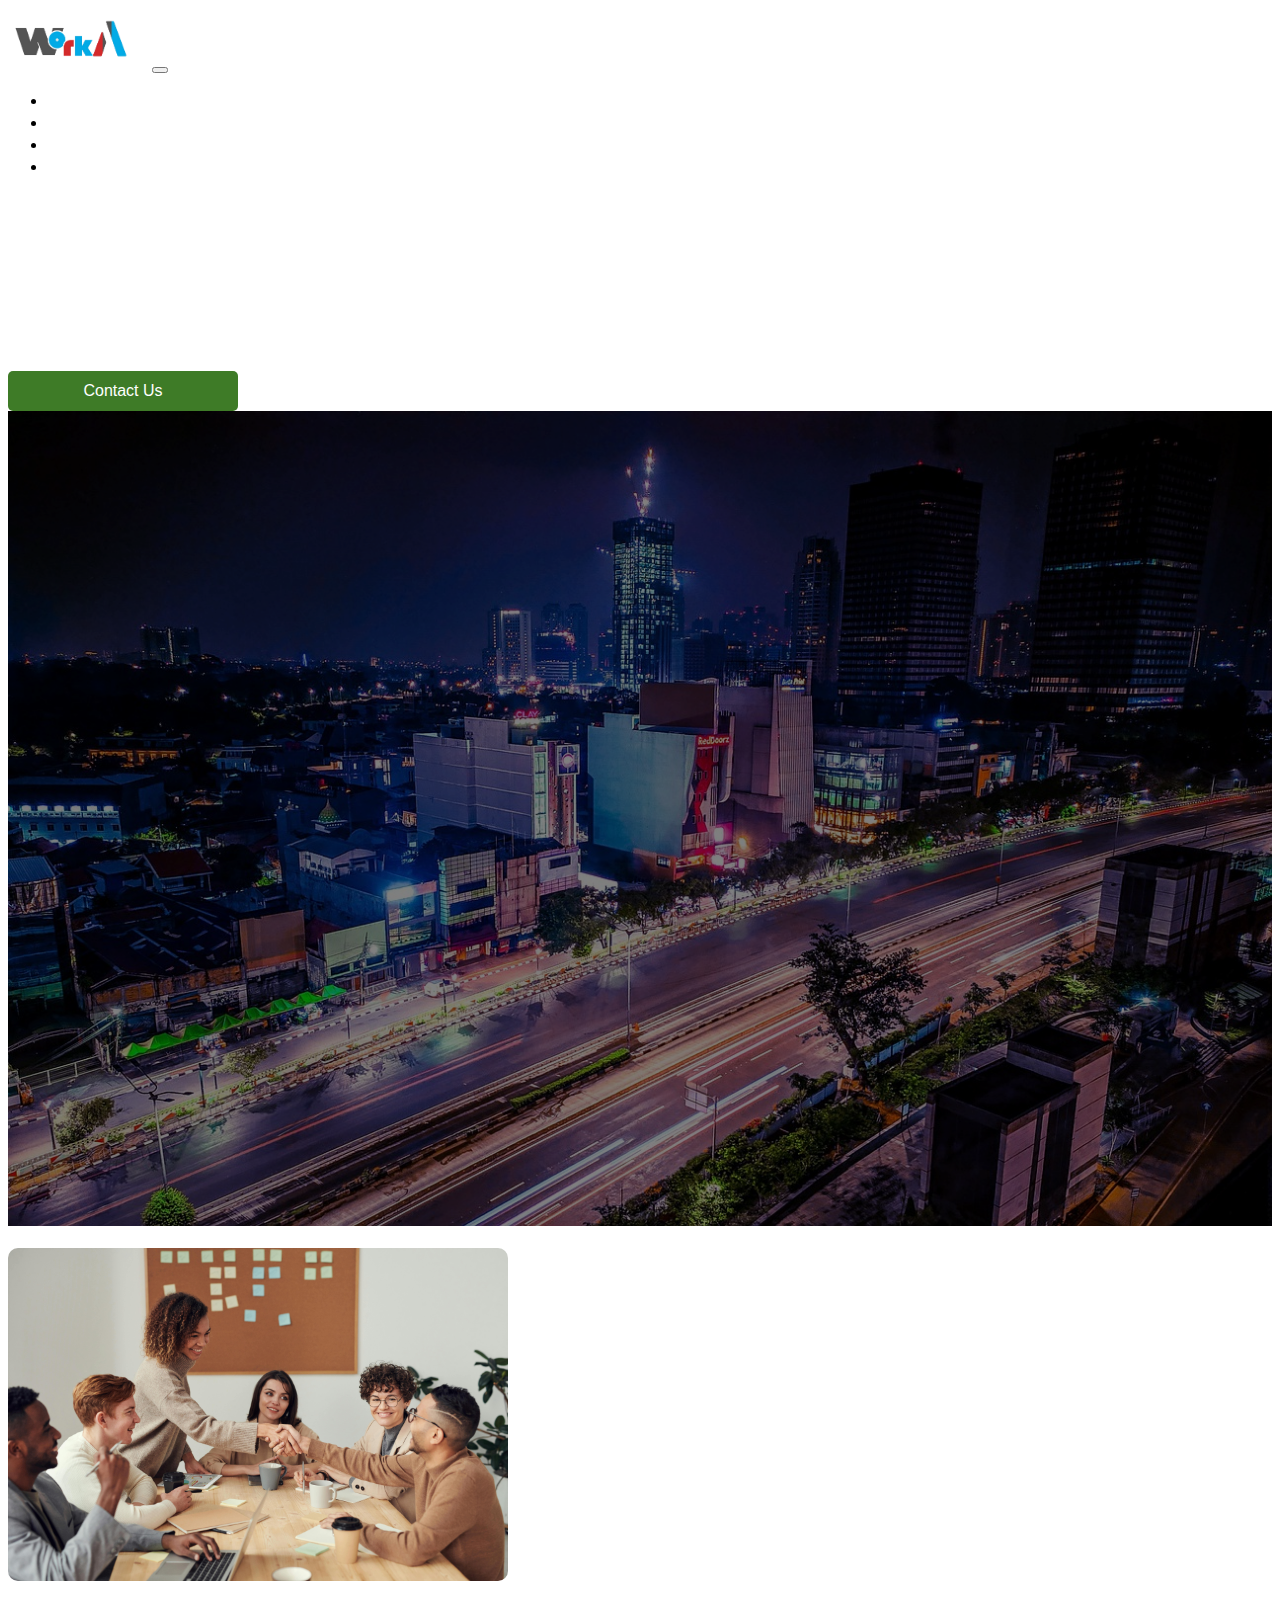
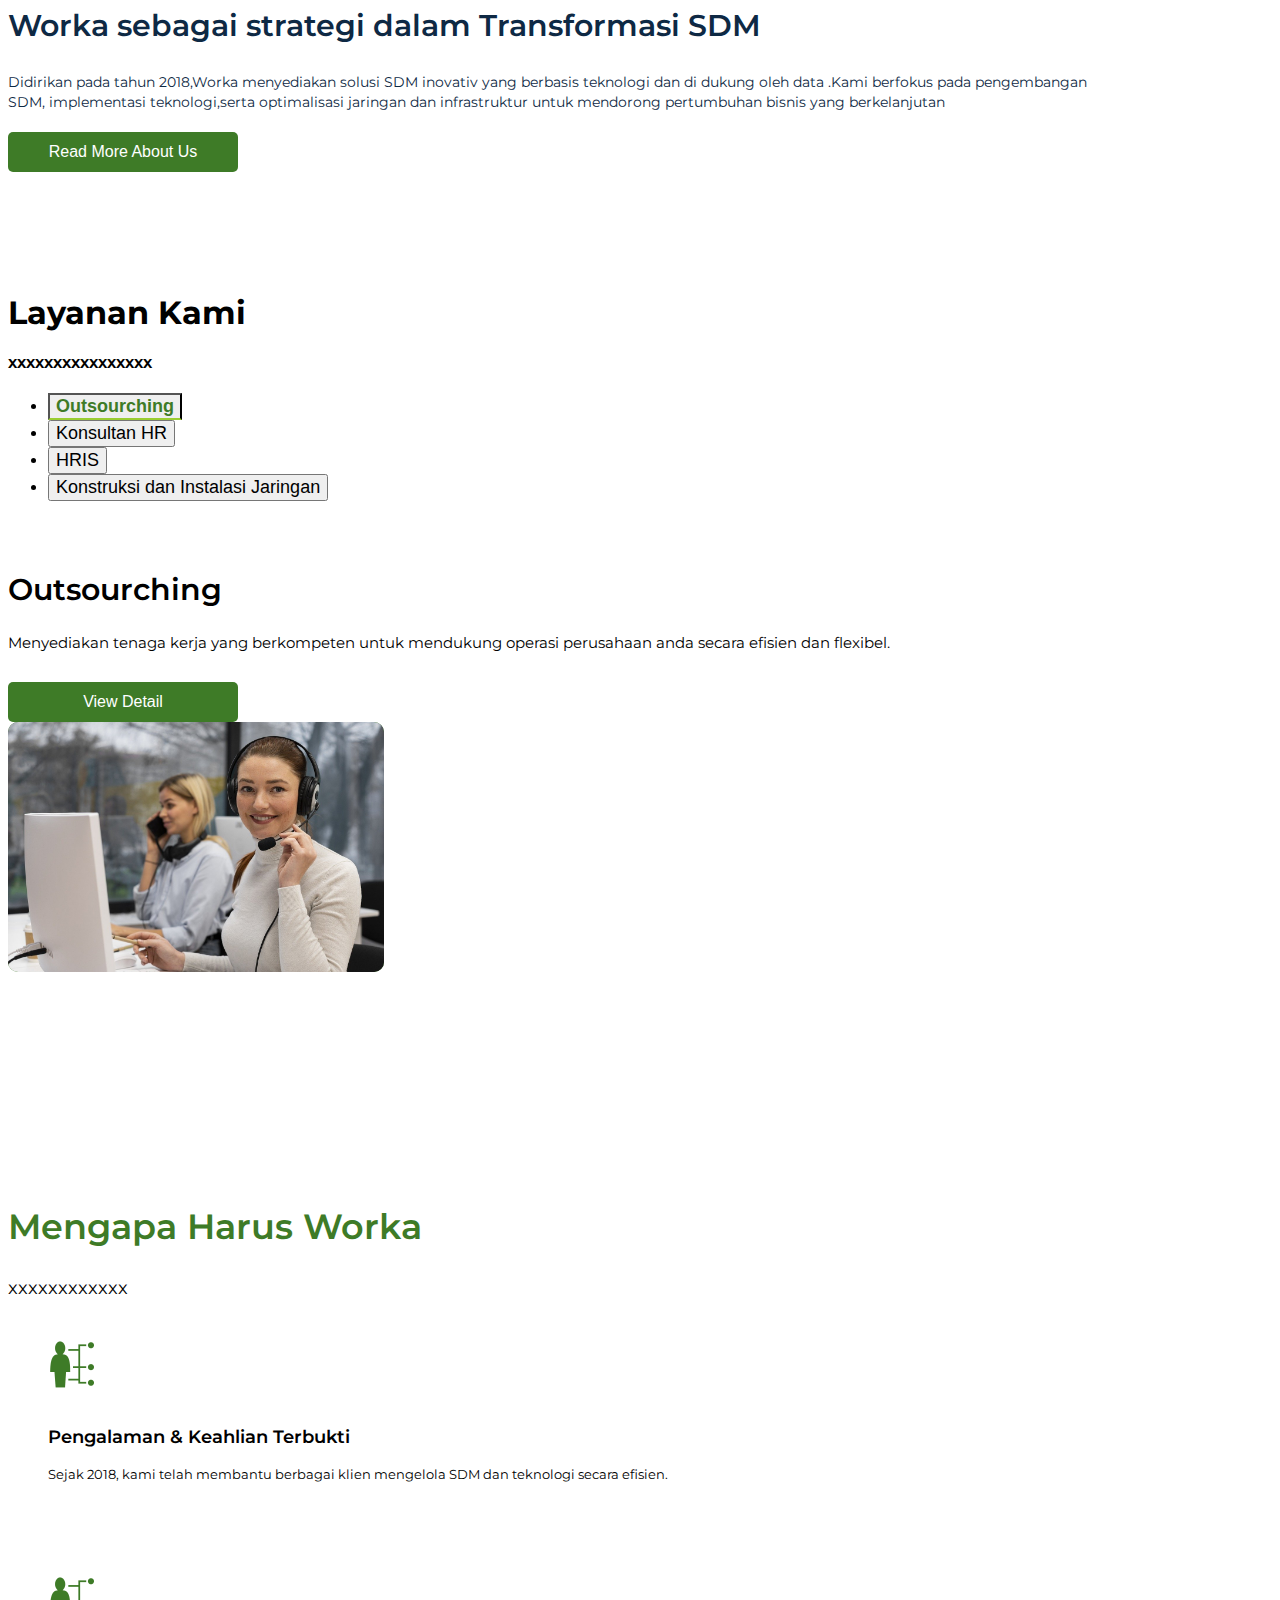
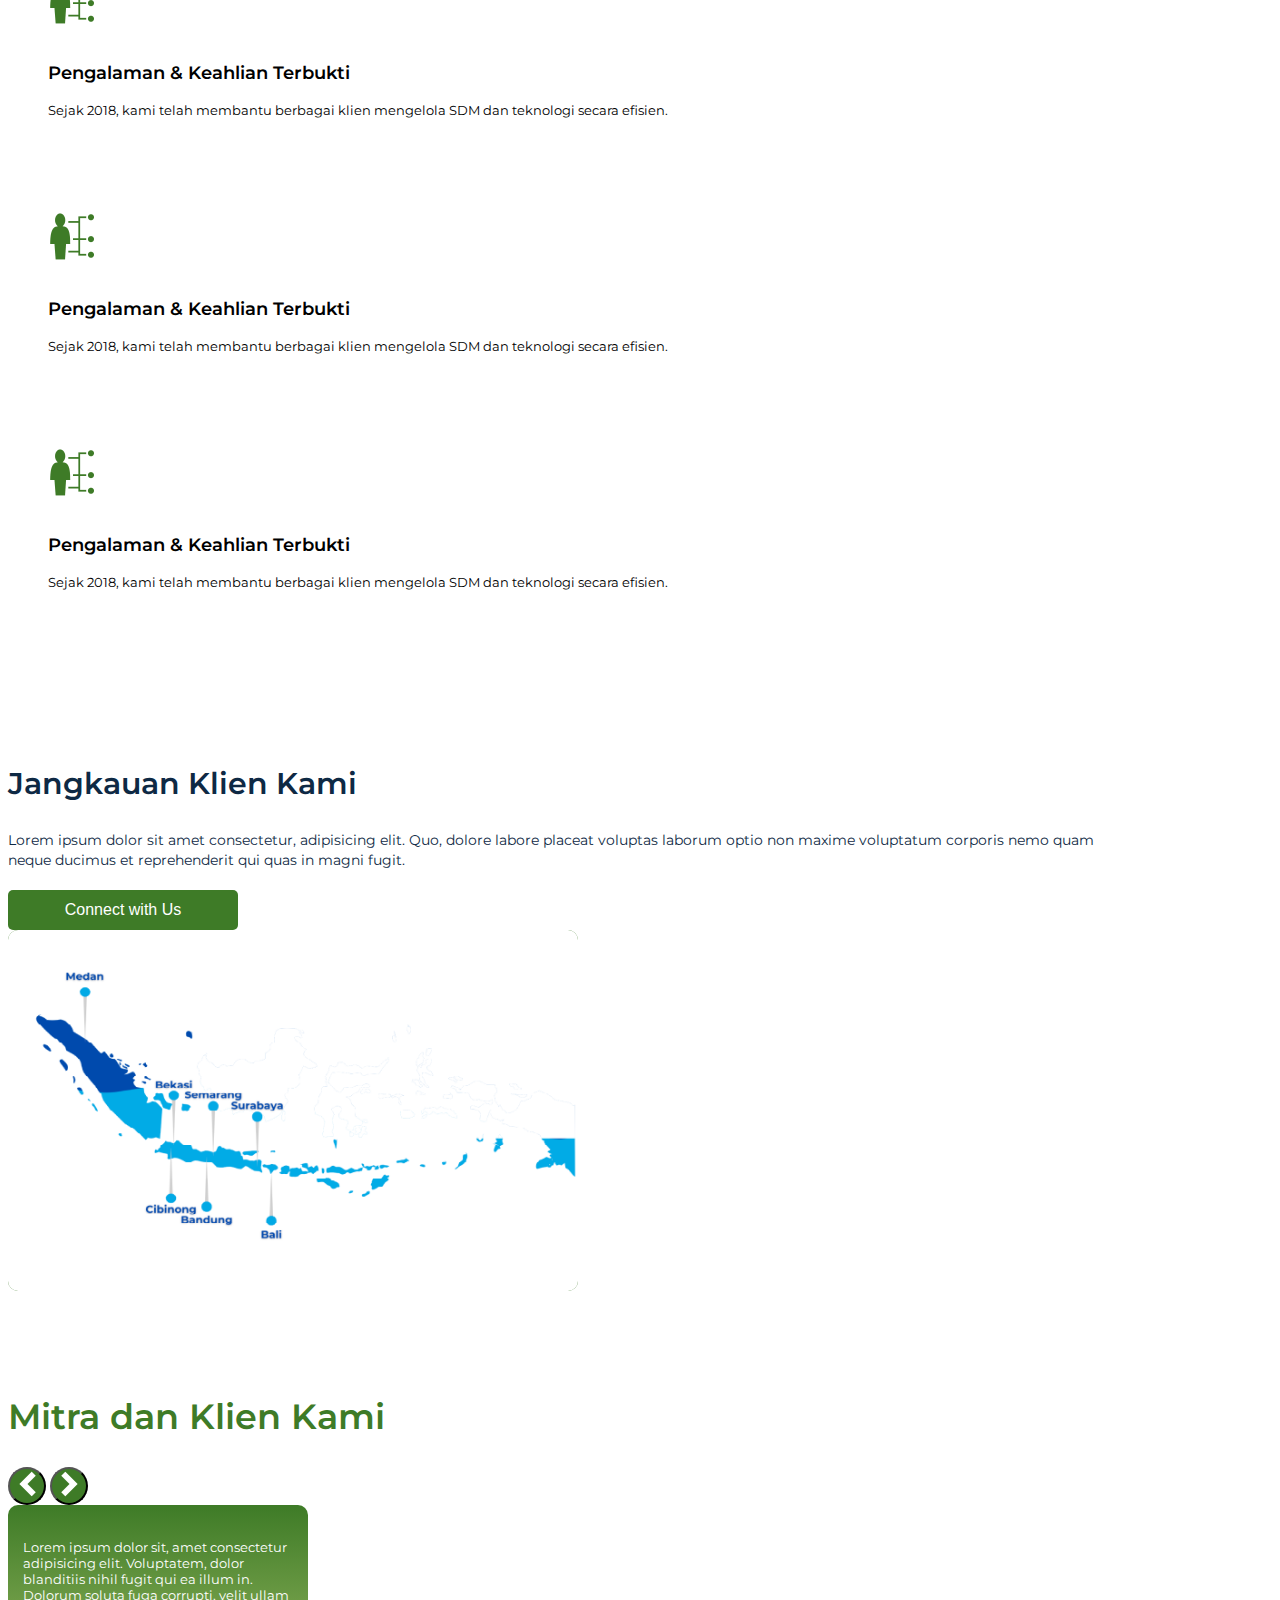
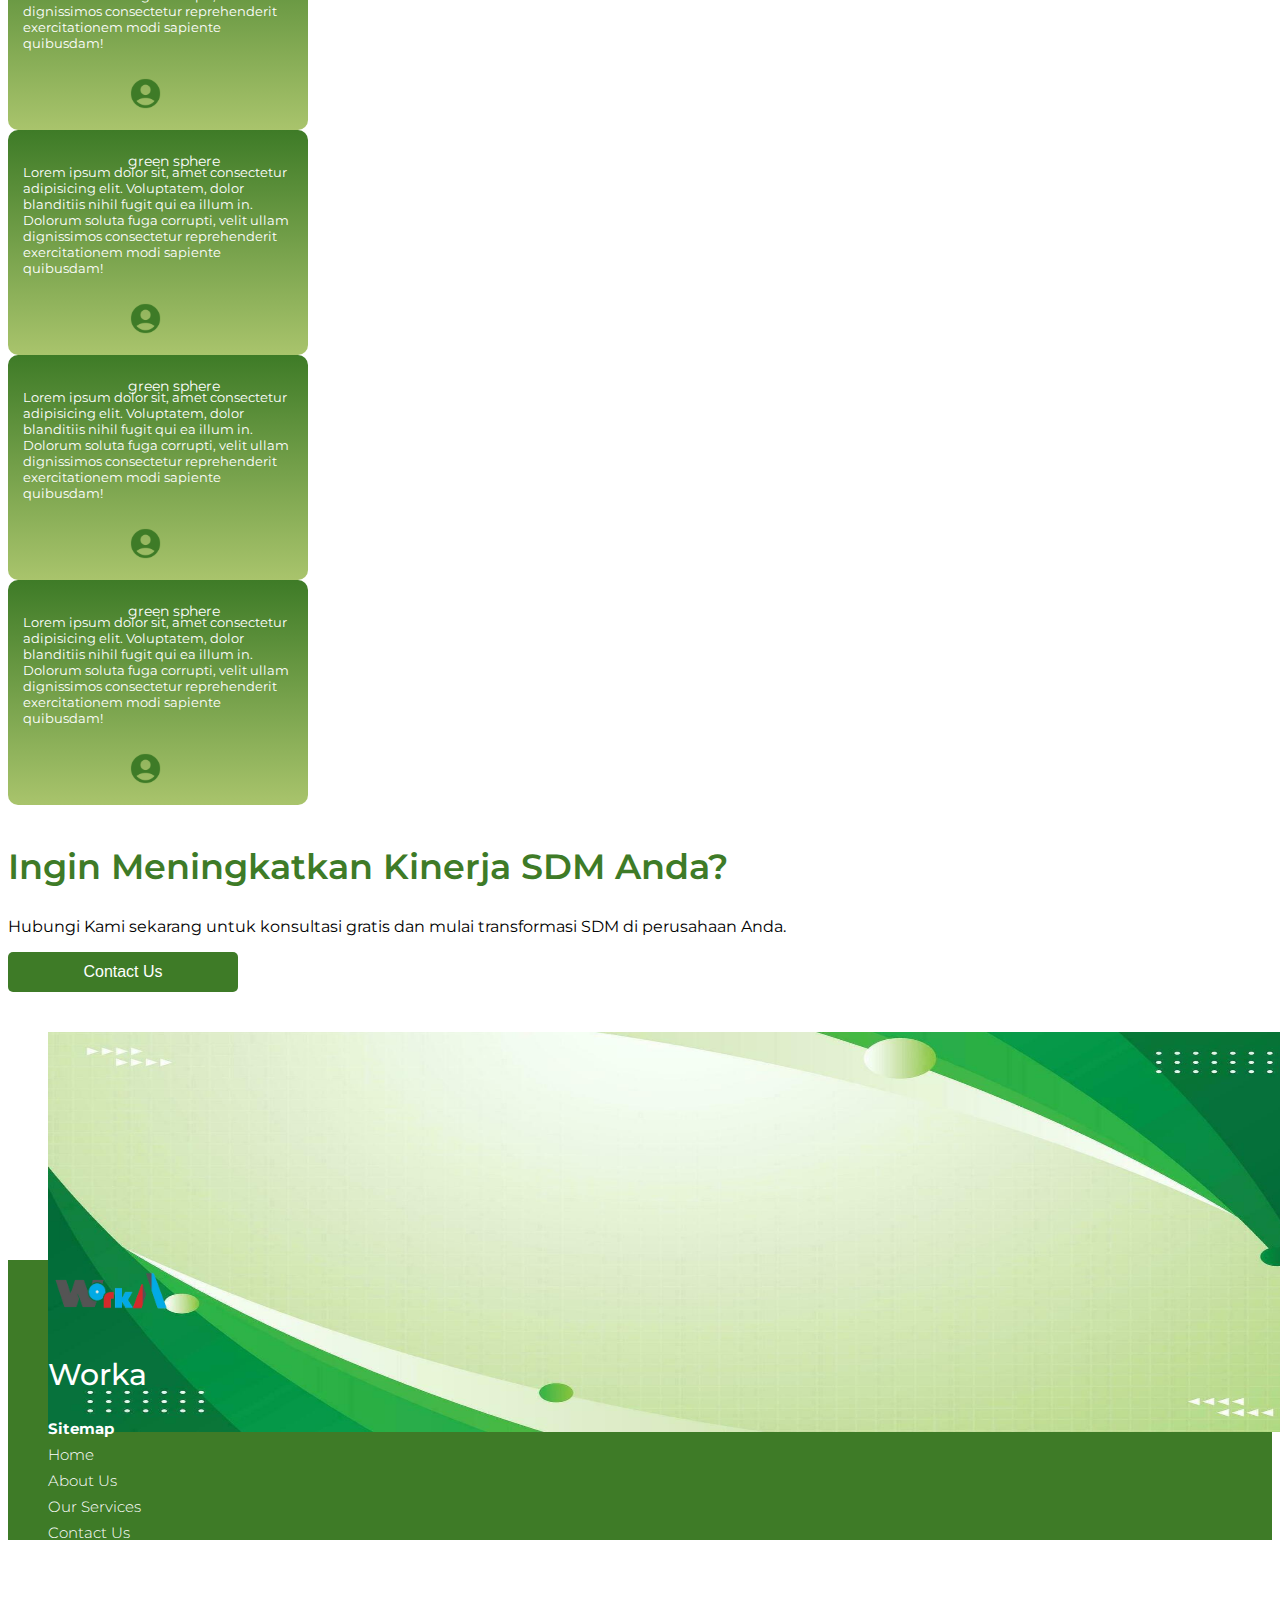
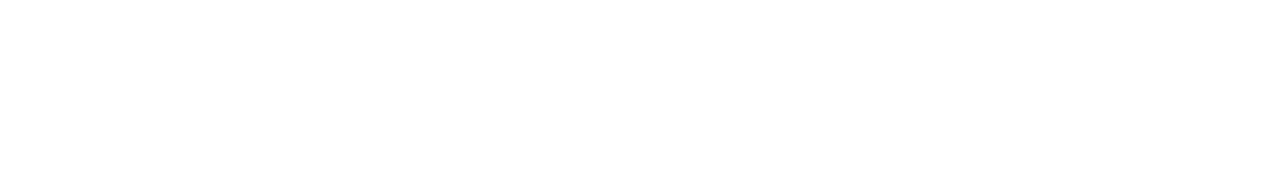
==== freelance bang arif/index.html @ 203abace "Add files via upload" ====
<!DOCTYPE html>
<html lang="en">
  <head>
    <meta charset="utf-8" />
    <meta name="viewport" content="width=device-width, initial-scale=1" />
    <title>Worka</title>
    <link href="https://cdn.jsdelivr.net/npm/bootstrap@5.2.0/dist/css/bootstrap.min.css" rel="stylesheet" integrity="sha384-gH2yIJqKdNHPEq0n4Mqa/HGKIhSkIHeL5AyhkYV8i59U5AR6csBvApHHNl/vI1Bx" crossorigin="anonymous" />
    <!-- font google -->
    <style>
      @import url('https://fonts.googleapis.com/css2?family=Montserrat:ital,wght@0,100..900;1,100..900&display=swap');
      </style>

    <!-- my style -->
    <link rel="stylesheet" href="css/style.css" />

    <!-- responsive style -->
    <link rel="stylesheet" href="css/responsive.css">

    <!-- logo title -->
    <link rel="icon" href="assets/img/logoWorka.png" type="image/x-icon" />
  </head>
  <body>
    <!-- navbar -->
    <nav class="navbar navbar-expand-lg navbar-dark bg-transparent position-fixed w-100">
      <div class="container">
        <a class="navbar-brand" href="#">
          <img src="assets/img/logoWorka.png" alt="" width="140" class="d-inline-block align-text-top me-3" /></a
        >
        <button class="navbar-toggler" type="button" data-bs-toggle="collapse" data-bs-target="#navbarNav" aria-controls="navbarNav" aria-expanded="false" aria-label="Toggle navigation">
          <span class="navbar-toggler-icon"></span>
        </button>
        <div class="collapse navbar-collapse" id="navbarNav">
          <ul class="navbar-nav ms-auto">
            <li class="nav-item  me-4">
              <a class="nav-link active" aria-current="page" href="#">Home</a>
            </li>
            <li class="nav-item me-4">
              <a class="nav-link" href="ourservice.html">About us</a>
            </li>
            <li class="nav-item me-4">
              <a class="nav-link" href="#">Our Services</a>
            </li>
            <li class="nav-item me-4">
              <a class="nav-link" href="#">Contact Us</a>
            </li>
          </ul>
          
        </div>
      </div>
    </nav>
    <!-- navbar -->

    <!-- hero section -->
    <section id="hero" >
      <div class="container h-100">
        <div class="row h-100">
          <div class="col-md-8 hero-tagline my-auto ">
            <h2>Empowering Your Business 
              with Integrated HR Solutions</h2>
              <p> Solusi inovatif dan berbasis teknologi untuk mengelola SDM secara efisien dan 
                adaptif,dirancang khusus untuk kebutuhan anda </p>
                <button class="button-lg-primary">Contact Us</button>
                

          </div>
        </div>
        <img src="assets/img/backgroundhero.jpg" alt="" class="position-absolute start-0 end-0 bottom-0 img-hero">
        <img src="" alt="" class="accsent-img h-100 position-absolute top-0 start-0">
      </div>
    </section>
    <!-- layanan section -->
    <section id="layanan">
      <div class="container h-100">
        <div class="row h-100">
          <div class="col-6 text-center">
            <img src="assets/img/gambarsection.jpg" alt="" class="gambarsection circle-icon">
          </div>
          <div class="col-md-6 section-tagline ">
            <h2>Worka sebagai strategi dalam Transformasi SDM</h2>
              <p> Didirikan pada tahun 2018,Worka menyediakan solusi SDM inovativ yang berbasis teknologi dan di dukung oleh data .Kami berfokus pada pengembangan SDM, implementasi teknologi,serta optimalisasi jaringan dan infrastruktur untuk mendorong pertumbuhan bisnis yang berkelanjutan </p>
                <button class="button-lg-primary">Read More About Us</button>
                

          </div>
        </div>
       
      </div>
      
      </div>
    </section>

<!-- tabs section -->
<section id="search" class="d-flex align-items-center">
  <div class="container">
    <div class="row">
      <div class="col-12 text-center">
        <h1 class="text-center mb-1">Layanan Kami</h1>
        <h5 class="text-center mb-3">XXXXXXXXXXXXXXXX</h5>
      </div>



      
      <div class="col-10 mx-auto mt-5 ">
        <ul class="nav nav-tabs " id="myTab" role="tablist">
          <li class="nav-item" role="presentation">
            <button class="nav-link  active" id="#OUTSOURCING" data-bs-toggle="tab" data-bs-target="#OUTSOURCING" type="button" role="tab" aria-controls="home" aria-selected="true">Outsourching</button>
          </li>
          <li class="nav-item" role="presentation">
            <button class="nav-link " id="#KONSULTANHR" data-bs-toggle="tab" data-bs-target="#KONSULTANHR" type="button" role="tab" aria-controls="profile" aria-selected="false">Konsultan HR</button>
          </li>
         <li class="nav-item" role="presentation">
          <button class="nav-link " id="#HRIS" data-bs-toggle="tab" data-bs-target="#HRIS" type="button" role="tab" aria-controls="property" aria-selected="false">HRIS</button>
         </li>
         <li class="nav-item" role="presentation">
          <button class="nav-link " id="#KONSTRUKSI" data-bs-toggle="tab" data-bs-target="#KONSTRUKSI" type="button" role="tab" aria-controls="property" aria-selected="false">Konstruksi dan Instalasi Jaringan</button>
         </li>
    </ul>
    <div class="tab-content " id="myTabContent">
      <div class="tab-pane fade show active " id="#OUTSOURCING" role="tabpanel" aria-labelledby="home-tab">
        <!-- DROPDOWN-->
        <div class=" col-12 mx-auto position-relative ">
          <div class="col-5 text-osc  ">
            <h2 class="">Outsourching</h2>
            <p> Menyediakan tenaga kerja yang berkompeten untuk mendukung operasi perusahaan anda secara efisien dan flexibel. </p>
              <button class="button-lg-primary">View Detail</button>
              
          </div>
          
              <div class="col-7">
                <img src="assets/img/outsourching.jpg" alt="" class="gambarsection circle-icon position-absolute end-0  top-0  imgtabs-osc">
               </div>
         </div>
          </div>
        
        </div>
      </div>
      <div class="tab-pane fade show active" id="#KONSULTANHR" role="tabpanel" aria-labelledby="home-tab">
        <!-- DROPDOWN-->
        <!-- <h1>cooming soon</h1> -->
      </div>
      <div class="tab-pane fade" id="HRIS" role="tabpanel" aria-labelledby="home-tab">
        <!-- DROPDOWN-->
        <!-- <h1>cooming soon</h1> -->
      </div>
      <div class="tab-pane fade show active" id="#KONSTRUKSI" role="tabpanel" aria-labelledby="home-tab">
        <!-- DROPDOWN-->
        <!-- <h1>cooming soon</h1> -->
      </div>
      
    </div>
  </div>
</section>


 
 <!-- mengapa section -->
 <section id="mengapa">
  <div class="container">
    <div class="row">
      <div class="col-12 text-center head-mgp">
        <h2>Mengapa Harus Worka</h2>
        <span class="sub-title">xxxxxxxxxxxx</span>
      </div>

    </div>
    <div class="row mt-5">
      <div class="col-3 text-center">
        <div class="card-mgp">
          <div class=" position-relative mx-auto">
            <img src="assets/img/skill-icon.png" alt="" class="mgp-icon position-absolute top-50 start-50 translate-middle">
          </div>  
          <h3 class="mt-4 ">Pengalaman & Keahlian Terbukti</h3>
          <p class="mt-3">Sejak 2018, kami telah membantu berbagai 
            klien mengelola SDM dan teknologi secara efisien.
          </p>            
        </div>
      </div>

      <div class="col-3 text-center">
        <div class="card-mgp">
          <div class=" position-relative mx-auto">
            <img src="assets/img/skill-icon.png" alt="" class="mgp-icon position-absolute top-50 start-50 translate-middle">
          </div>  
          <h3 class="mt-4 ">Pengalaman & Keahlian Terbukti</h3>
          <p class="mt-3">Sejak 2018, kami telah membantu berbagai 
            klien mengelola SDM dan teknologi secara efisien.</p>            
        </div>
      </div>

        <div class="col-3 text-center">
          <div class="card-mgp">
            <div class=" position-relative mx-auto">
              <img src="assets/img/skill-icon.png" alt="" class="mgp-icon position-absolute top-50 start-50 translate-middle">
            </div>  
            <h3 class="mt-4 ">Pengalaman & Keahlian Terbukti</h3>
            <p class="mt-3">Sejak 2018, kami telah membantu berbagai 
              klien mengelola SDM dan teknologi secara efisien.</p>            
          </div>
        </div>

        <div class="col-3 text-center">
          <div class="card-mgp">
            <div class=" position-relative mx-auto">
              <img src="assets/img/skill-icon.png" alt="" class="mgp-icon position-absolute top-50 start-50 translate-middle">
            </div>  
            <h3 class="mt-4 ">Pengalaman & Keahlian Terbukti</h3>
            <p class="mt-3">Sejak 2018, kami telah membantu berbagai 
              klien mengelola SDM dan teknologi secara efisien.</p>            
          </div>
        </div>
    </div>
  </div>
</section>

<!-- jangkauan section -->
<section id="jangkauan">
  <div class="container h-100 ">
    <div class="row h-100 mx-auto">
      <div class="col-5 section-jangkauan ">
        <h2>Jangkauan Klien Kami</h2>
          <p> Lorem ipsum dolor sit amet consectetur, adipisicing elit. Quo, dolore labore placeat voluptas laborum optio non maxime voluptatum corporis nemo quam neque ducimus et reprehenderit qui quas in magni fugit. </p>
            <button class="button-lg-primary">Connect with Us</button>
            

      </div>
      <div class="col-7 text-center">
        <img src="assets/img/jangkauan.png" alt="" class="gambarjangkauan circle-icon">
      </div>
      
    </div>
   
  </div>
  
  </div>
</section>

<!-- mitra section -->
<section id="mitra" class="mt-5 overflow-hidden">
  <div class="container position-relative">
    <div class="row mb-4 mt-5">
      <div class="col-lg-9 col-md-12 text-center text-lg-start">
        <h2>
          Mitra dan Klien Kami
        </h2>
      </div>
      <div class="col-lg-3 col-md-12">
        <button class="btn-mitra me-2"><img src="assets/img/left Arrow.png" alt="" class=" ">
      </button>
      <button class="btn-mitra"><img src="assets/img/Right Arrow.png" alt="" class="">
      </button>
      </div>
      <div class="container position-relative mt-2">
        <div class="row">
          <div class="col-12 d-flex justify-content-start">
            <div class="card-fitur me-3 position-relative">
              <img src="" alt="">
              <div class="overlay position-absolute top-0 bottom-0 start-0 end-0 w-100 h-100 ">
                <div class="card-mitra position-absolute top-50 start-50 translate-middle text-center w-100">
                  <h5>Lorem ipsum dolor sit, amet consectetur adipisicing elit. Voluptatem, dolor blanditiis nihil fugit qui ea illum in. Dolorum soluta fuga corrupti, velit ullam dignissimos consectetur reprehenderit exercitationem modi sapiente quibusdam!</h5>
                  <img src="assets/img/icon-avatar.png" class="img-mitra " alt="">
                  <h6>green sphere</h6>
                </div>
              </div>
            </div>

            <div class="card-fitur me-3 position-relative">
              <img src="" alt="">
              <div class="overlay position-absolute top-0 bottom-0 start-0 end-0 w-100 h-100 ">
                <div class="card-mitra position-absolute top-50 start-50 translate-middle text-center w-100">
                  <h5>Lorem ipsum dolor sit, amet consectetur adipisicing elit. Voluptatem, dolor blanditiis nihil fugit qui ea illum in. Dolorum soluta fuga corrupti, velit ullam dignissimos consectetur reprehenderit exercitationem modi sapiente quibusdam!</h5>
                  <img src="assets/img/icon-avatar.png" class="img-mitra " alt="">
                  <h6>green sphere</h6>
                </div>
              </div>
            </div>

            <div class="card-fitur me-3 position-relative">
              <img src="" alt="">
              <div class="overlay position-absolute top-0 bottom-0 start-0 end-0 w-100 h-100 ">
                <div class="card-mitra position-absolute top-50 start-50 translate-middle text-center w-100">
                  <h5>Lorem ipsum dolor sit, amet consectetur adipisicing elit. Voluptatem, dolor blanditiis nihil fugit qui ea illum in. Dolorum soluta fuga corrupti, velit ullam dignissimos consectetur reprehenderit exercitationem modi sapiente quibusdam!</h5>
                  <img src="assets/img/icon-avatar.png" class="img-mitra " alt="">
                  <h6>green sphere</h6>
                </div>
              </div>
            </div>

            <div class="card-fitur me-3 position-relative">
              <img src="" alt="">
              <div class="overlay position-absolute top-0 bottom-0 start-0 end-0 w-100 h-100 ">
                <div class="card-mitra position-absolute top-50 start-50 translate-middle text-center w-100">
                  <h5>Lorem ipsum dolor sit, amet consectetur adipisicing elit. Voluptatem, dolor blanditiis nihil fugit qui ea illum in. Dolorum soluta fuga corrupti, velit ullam dignissimos consectetur reprehenderit exercitationem modi sapiente quibusdam!</h5>
                  <img src="assets/img/icon-avatar.png" class="img-mitra " alt="">
                  <h6>green sphere</h6>
                </div>
              </div>
            </div>


            

            
          </div>
        </div>
      </div>
      <!-- <button class="button-arrow-left position-absolute end-0 top-0 translate-middle-y">
        <img src="" alt="">
      </button>

      <button class="button-arrow-right position-absolute end-0 top-0 translate-middle-y">
        <img src="" alt="">
      </button> -->
    </div>
  </div>
</section>
<!-- contact us -->
<section id="contact">
  <div class="container h-100">
    <div class="row h-100">
      <div class="   text-center my-auto ">
        <h2>Ingin Meningkatkan Kinerja SDM Anda?</h2>
          <p > Hubungi Kami sekarang untuk konsultasi gratis dan mulai transformasi SDM di perusahaan Anda. </p>
            <button class="button-lg-primary mt-4">Contact Us</button>
            

      </div>
      <img src="assets/img/background-contact.jpg" alt="" class="position-absolute img-contact start-0  my-auto  ">
    </div>
   
  </div>
  
  </div>
</section>
    
<!-- footer` -->
  <footer class="d-flex align-items-center position-relative ">
    <div class="container-fluid">
      <div class="container">
        <div class="row">
          <div class="col-md-3 d-flex align-items-center justify-content-center justify-content-lg-start ">
            
            <a href="#" class="text-worka m"><ul><img src="assets/img/logoWorka.png" alt="" class="img-footer " width="140"></ul>
              <ul class="ms-2 "><h3>Worka</h3></ul></a>
          </div>
          
          <div class="col-md-9 d-flex justify-content-evenly justify-content-center footer-font mt-5">
            <div><ul><h1>Sitemap</h1></ul>
              <ul>Home</ul>
              <ul>About Us</ul>
              <ul>Our Services</ul>
              <ul>Contact Us</ul>
            </div>
            <div><ul><h1>Contact Us</h1></ul>
              <ul>0899999999999</ul>
              <ul>xxxx@gmail.com</ul>
              <ul>komp.ruko imperium</ul>
            </div>
            <div><ul><h1> Us</h1></ul>
              <ul>in</ul>
              
            </div>
            
          </div>
        </div>
        <div class="row position-absolute copyright start-50 translate-middle mt-5">
          <div class="col-12 r">
            <p class="text-center ">Copyright Worka All Right Reserved.</p>
          </div>
        </div>
      </div>
    </div>
  </footer>

  <!-- optional javascript -->
  <script src="js/script.js"></script>
  <script src="https://cdn.jsdelivr.net/npm/bootstrap@5.2.0/dist/js/bootstrap.bundle.min.js" integrity="sha384-A3rJD856KowSb7dwlZdYEkO39Gagi7vIsF0jrRAoQmDKKtQBHUuLZ9AsSv4jD4Xa" crossorigin="anonymous"></script>
  </body>
</html>
---- freelance bang arif/css/style.css ----
:root {
  --pr-color: #3E7B27;
}

body {
  font-family: "Montserrat", sans-serif;
  background-color: #fff;
}
/* navbar style */
.navbar {
  z-index: 3;
}

/* navbar color */
.nav-color {
  background-color: #3E7B27;
  transition: all-ease-in-out .3s ;
  opacity: 80%;
}

.bg-transparent {
  transition: all-ease-in-out .3s ;
}

*{
  z-index: 2;
}


.nav-link {
  font-size: 18px;
  font-weight: 500;
  color: #fff;
}
.nav-link.active {
  font-weight: 700;
}


/* hero section style */

#hero {
  
  height: 100vh;
  width: 100%;
}

.img-hero {
  width: 100%;
  filter: brightness(50%);

}
.hero-tagline h2 {
  color: #fff;
  font-weight: 600;
  font-size: 40px;
  line-height: 50px;
  margin-top: 70px;
}
.hero-tagline p {
  font-size: 16px;
  color: #fff;
  margin-bottom: 20px;
  margin-top: 20px;
  line-height: 20px;
  width: 85%;
}
.button-lg-primary {
  width: 230px;
  height: 40px;
  background-color: #3E7B27;
  color: #fff;
  border: none;
  font-size: 16px;
  font-weight: 400;
  border-radius: 5px;
}
.accsent-img {
  z-index: 1;
}
.img-hero {
  z-index: 1;
}
/* layanan section */

#layanan {
  padding: 100px 0;
}
.gambarsection{
  width: 500px;
}

.section-tagline h2 {
  margin-top: 20px;
  color: #0e2944;
  font-weight: 600;
  font-size: 30px;
  line-height: 42px;
}
.section-tagline p {
  font-size: 14px;
  color: #0e2944;
  margin-bottom: 20px;
  margin-top: 16px;
  line-height: 20px;
  width: 88%;
}
h2 {
  font-size: 48px;
  font-weight: 500;
  color: var(--pr-color);
}

.sub-title {
  font-size: 18px;
  color: #000;

}
.card-layanan {
  width: 400px;
  height: 313px;
  border-radius: 5px;
  background-color: #fff;
  padding: 40px;
  box-shadow: 0 0 7px 3px rgba(0,0,0,0.05);
  transition: all .2s ease-in;

}
.circle-icon {
  
  background-color: var(--pr-color);
  border-radius: 10px;
  transition: all .1s ease-in;
}
.card-layanan h3{
  color: var(--pr-color);
  font-size: 24px;
  transition: all .2s ease-in;

}
.card-layanan p {
  color: #000;
  font-size: 14px;
  transition: all .3  s ease-in;
}

/* tabs section */
.imgtabs-osc {
  height: 250px;
  width: auto;
  
}
#search{

  .nav-link {
    font-size: 18px;
    font-weight: 500;
    color: #000;
  }
  .nav-link.active {
    font-size: 18px;
    font-weight: 700;
    color: #3E7B27;
    border-bottom: 2px solid yellowgreen;
  }
}

.text-osc h2 {
  color: #000;
  font-weight: 600;
  font-size: 30px;
  margin-top: 70px;
  
}
.text-osc p {
  font-size: 15px;
  color: #000;
  margin-bottom: 30px;
  margin-top: 10px;
  
  
}

/* mengapa section */
#mengapa {
  padding: 100px 0;
  margin-top: 100px;
}
.head-mgp h2 {
  font-size: 35px;
  font-weight: 600;
}
.card-mgp {
  /* width: 400px;
  height: 313px; */
  /* border-radius: 5px; */
  /* background-color: #fff; */
  padding: 40px;
  /* box-shadow: 0 0 7px 3px rgba(0,0,0,0.05); */
  transition: all .2s ease-in;

}
.card-mgp h3 {
  padding-top: 15px;
  font-size: 18px;
  font-weight: 600;
  
}
.card-mgp p{
  font-size: 13px;
}
.mgp-icon {
  width: 50px;
  
}
/* jangkauan section */

.gambarjangkauan {
  width: 570px;
}
.section-jangkauan h2 {
  margin-top: 20px;
  color: #0e2944;
  font-weight: 600;
  font-size: 30px;
  line-height: 42px;
}
.section-jangkauan p {
  font-size: 14px;
  color: #0e2944;
  margin-bottom: 20px;
  margin-top: 16px;
  line-height: 20px;
  width: 88%;
}
/* mitra section */
#mitra {
  margin-top: 100px;
}
#mitra h2{
  font-size: 35px;
  font-weight: 600;
}
.card-fitur {
  background: linear-gradient(to bottom, #3E7B27, #A9C46C);
  width: 300px;
  height: 225px;
  border-radius: 10px;
}
.img-mitra {
  width: 35px;
  height: auto;
  margin-left: 120px;
  margin-top: 10px;
  margin-bottom: 5px;
}
.card-mitra h5 {
  font-size: 13px;
  font-weight: 400;
  color: #fff;
  text-align: left;
  margin: 15px;
}

.card-mitra h6 {
  margin-left: 120px;
  color: #fff;
  font-weight: 400;
  font-size: 14px;
}
.btn-mitra {
  background-color: #3E7B27;
  width: 38px;
  height: 38px;
  border-radius: 50%;
}

/* contact */
#contact {
  width: 100%;
  height: 400px;
  margin-top: 40px;
  
}
.img-contact {
  width: 100%;
  
  height: 400px;
  background-size: cover;
  background-origin: border-box;
  border: 40px solid transparent;

}
.img-contact {
  z-index: 1;
}
#contact h2 {
  margin-top: 30px;
  font-size: 35px;
  font-weight: 600;
}

/* footer */

footer {
  width: 100%;
  height: 280px;
  background-color: #3E7B27;
  
}
.copyright {
  bottom: 1%;
  color: #fff;
  font-weight: 400;
  font-size: 14px;
  line-height: 11px;
  

}
.text-worka:link {
  font-family: 'Montserrat';
  font-style: normal;
  font-weight: 700;
  font-size: 15px;
  text-decoration: none;
  
  
  
}
.text-worka h3 {
  font-family: 'Montserrat';
  font-style: normal;
  font-weight: 500;
  font-size: 30px;
  text-decoration: none;
  color: #FFFFFF;
  
  
}



.footer-font {
  font-family: 'Montserrat';
  font-style: normal;
  font-weight: 300;
  font-size: 15px;
  line-height: 11px;
  color: #FFFFFF;
  text-decoration: none;
  margin-bottom: 70px; 
}
.footer-font h1 {
  font-family: 'Montserrat';
  font-style: normal;
  font-weight: 700;
  font-size: 15px;

  
  color: #FFFFFF;
  text-decoration: none; 
}
---- freelance bang arif/css/responsive.css ----
@media screen and (max-width : 922px ) {
    .input-cari .button-secondary {
        width: 120px;
        font-size: 14px;
        border-radius: 0;
    }
    .input-cari .button-primary {
        font-size: 24px;
        border-radius: 0 0 10px 10px;
    }
    #rekomendasi {
        margin-top: 100px;
    }
    .button-fitur {
        width: 100%;
    }
    #contact h3 {
        font-size: 30px;
        width: 100%;

    }
    .card-contact {
        width: 100%;
        height: auto;
        
        padding: 52px 48px;
        margin-top: 42px;  
      }
      .card-contact h2 {
        
        font-size: 32px;
        line-height: 42px;
        
      }
      .button-primary {
        display: block;
        width: 100%;
      }
      .button-secondary {
        display: block;
        width: 100%;

      }
}

@media screen and (max-width : 576px ) {
    
    

        
    
    .navbar-collapse {
        background-color: #4DA1A9;
        background:rgba(77, 161, 169, .7);
        padding: 20px;
        
        transition:
    width 2s,
    height 2s,
    background-color 2s,
    rotate 2s;
    }

    .img-hero {
        
        width: auto;
        
    }
    .hero-tagline h2 {
        font-size: 30px;
        line-height: 50px;
    }
    .sub-title {
        font-size: 16px;
    }
    .card-layanan {
        margin: 15px 0 ;
    }
    #search h2 {
        font-size: 42px;
        line-height: 52px;
    }
    #search p {
 
        font-size: 18px;
        line-height: 24px;
    }
    .input-cari .button-secondary {
        width: 50%;
        height: 60px;
        
      }
      .input-cari .button-primary {
        height: 60px;
        width: 30%;
        border-radius: 0 ;
        font-size: 20px;
        
      }
      .input-cari .form-control {
        height: 60px !important;
      }
      footer {
        width: 100%;
        height: 470px;
      } 
        
}

@media screen and (max-width : 375px ){

}
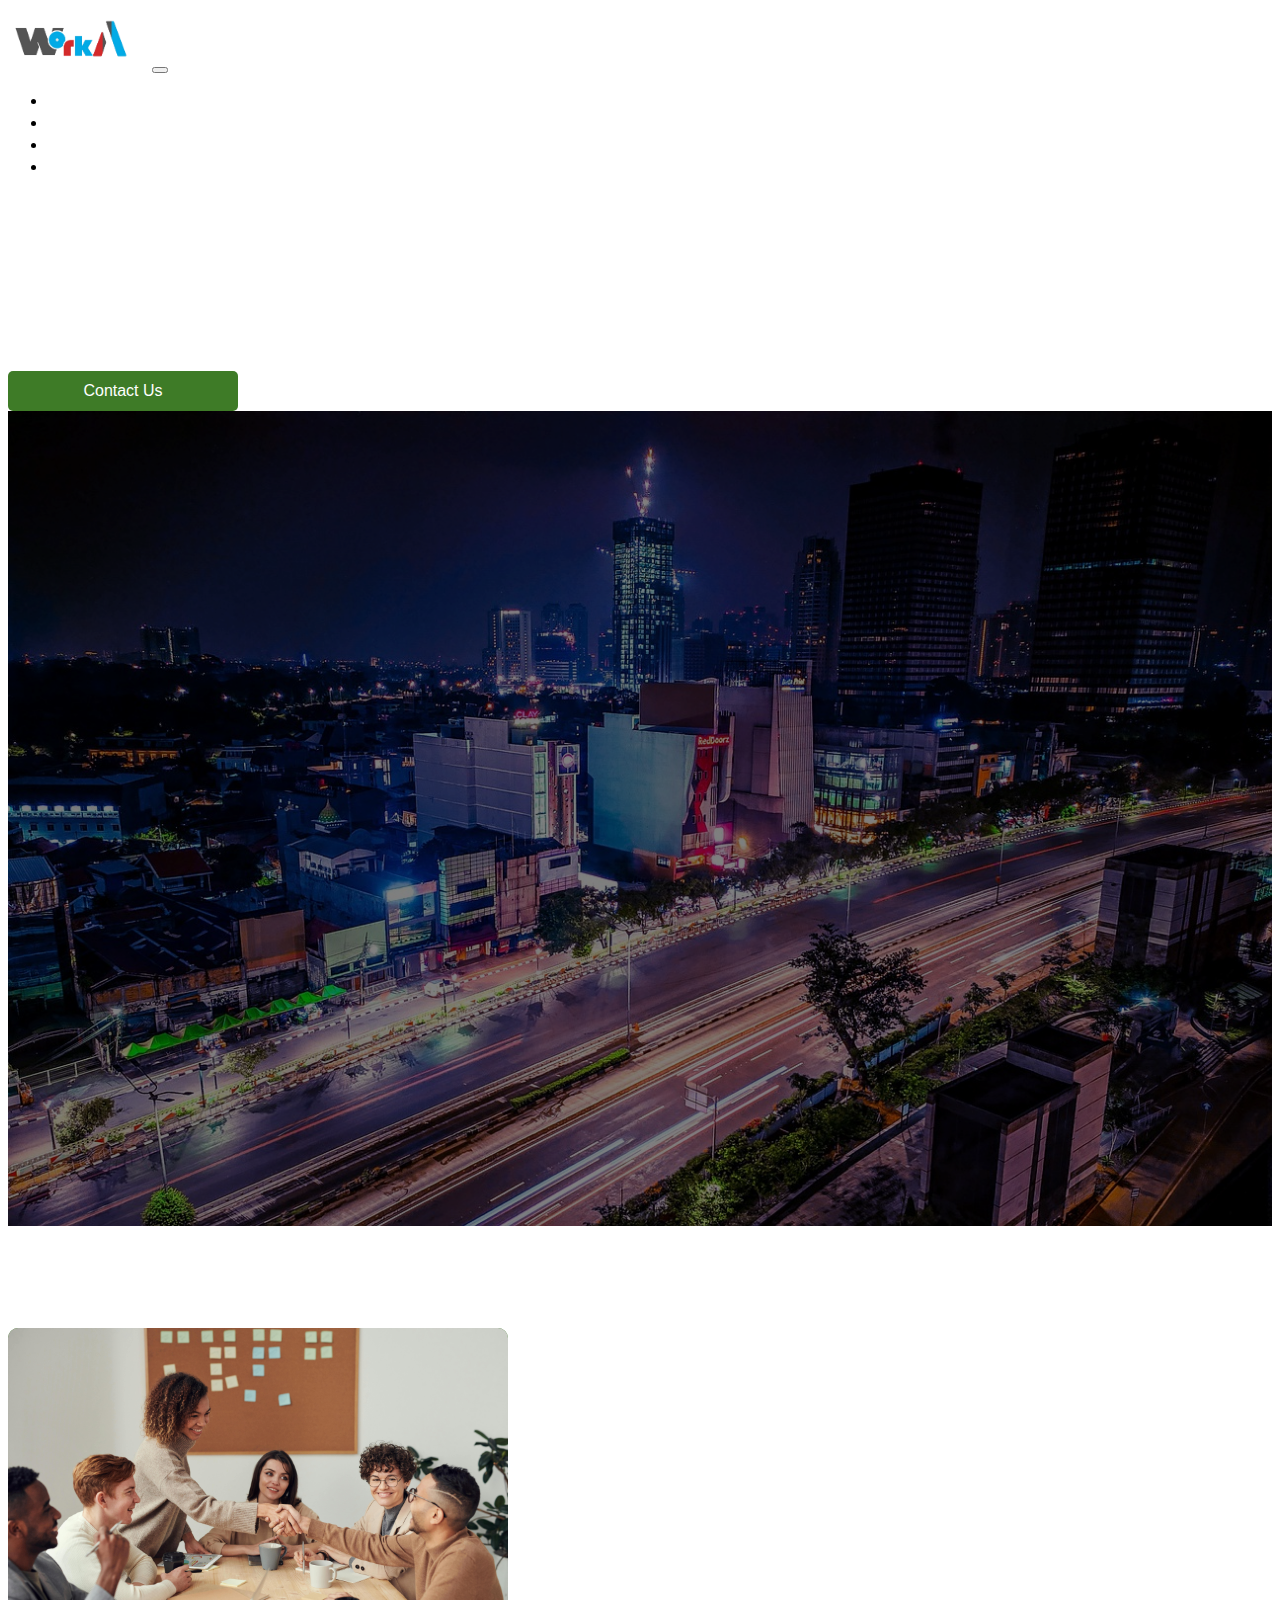
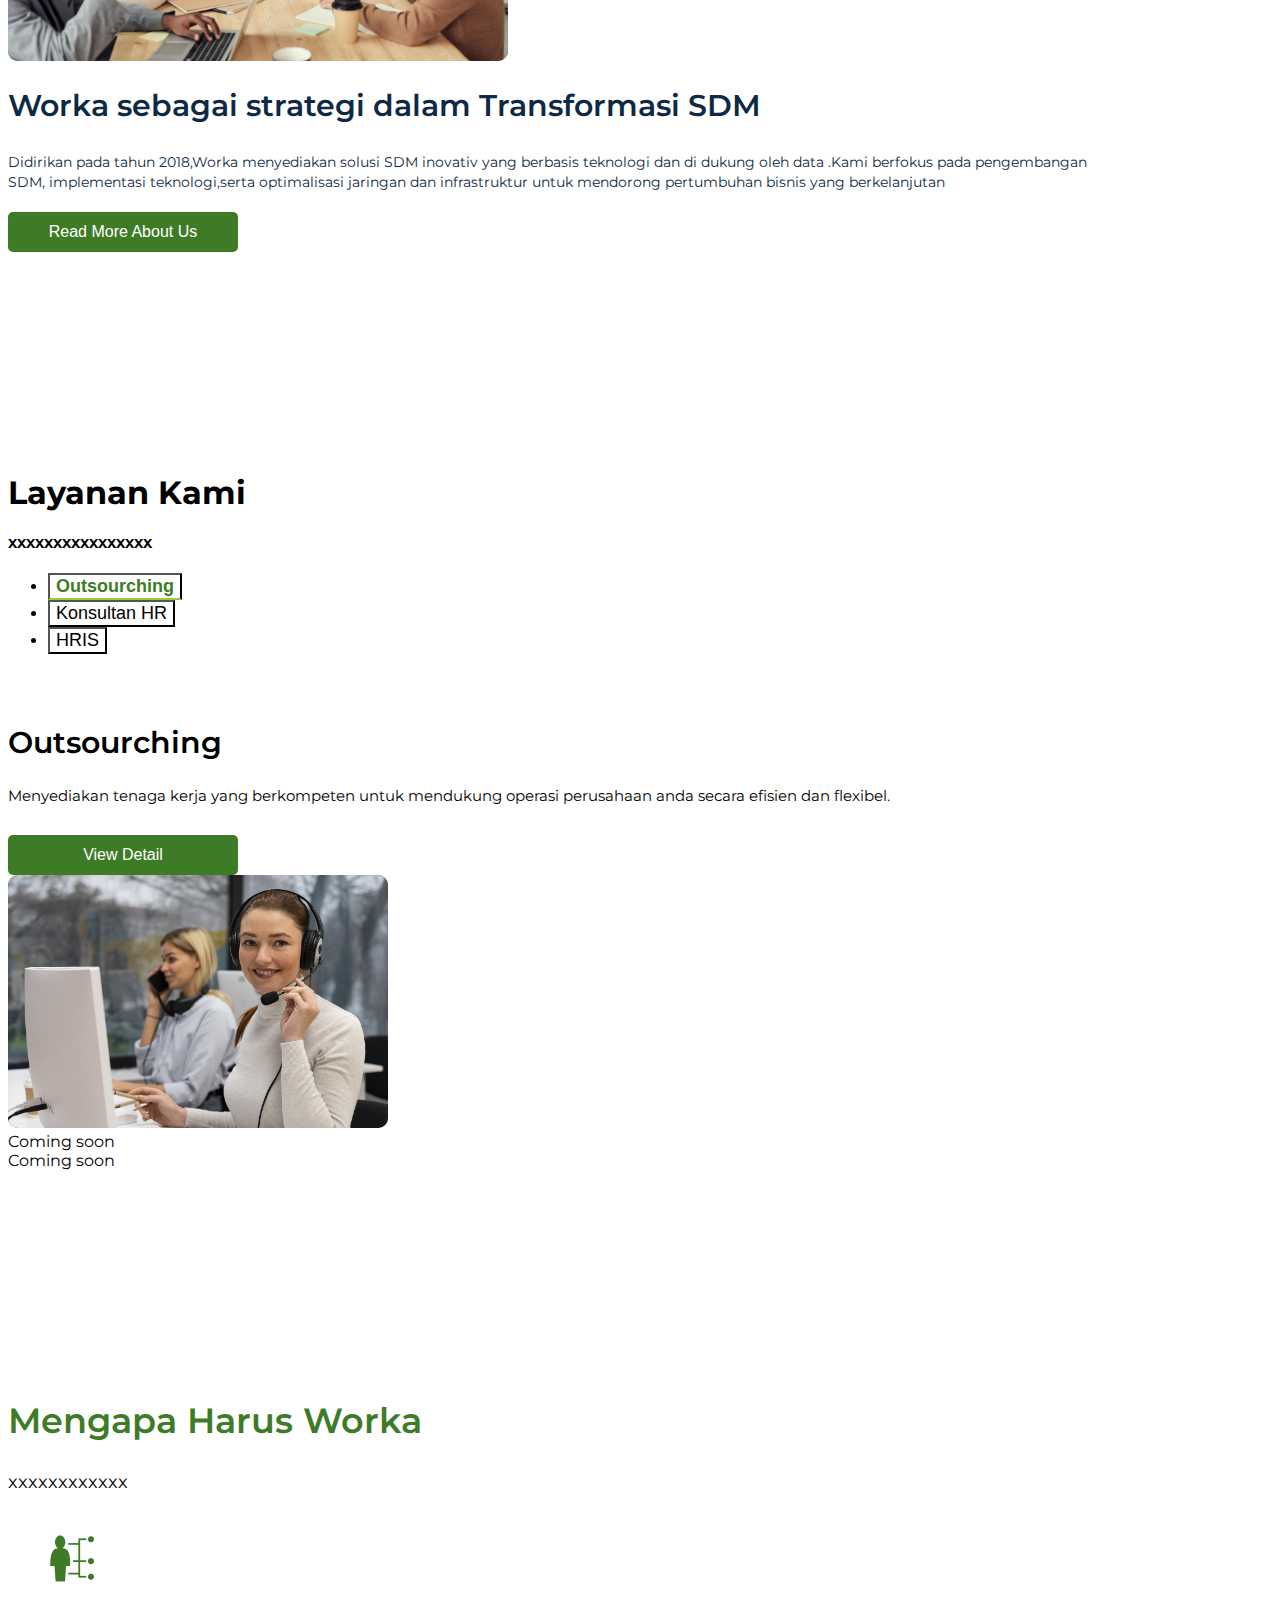
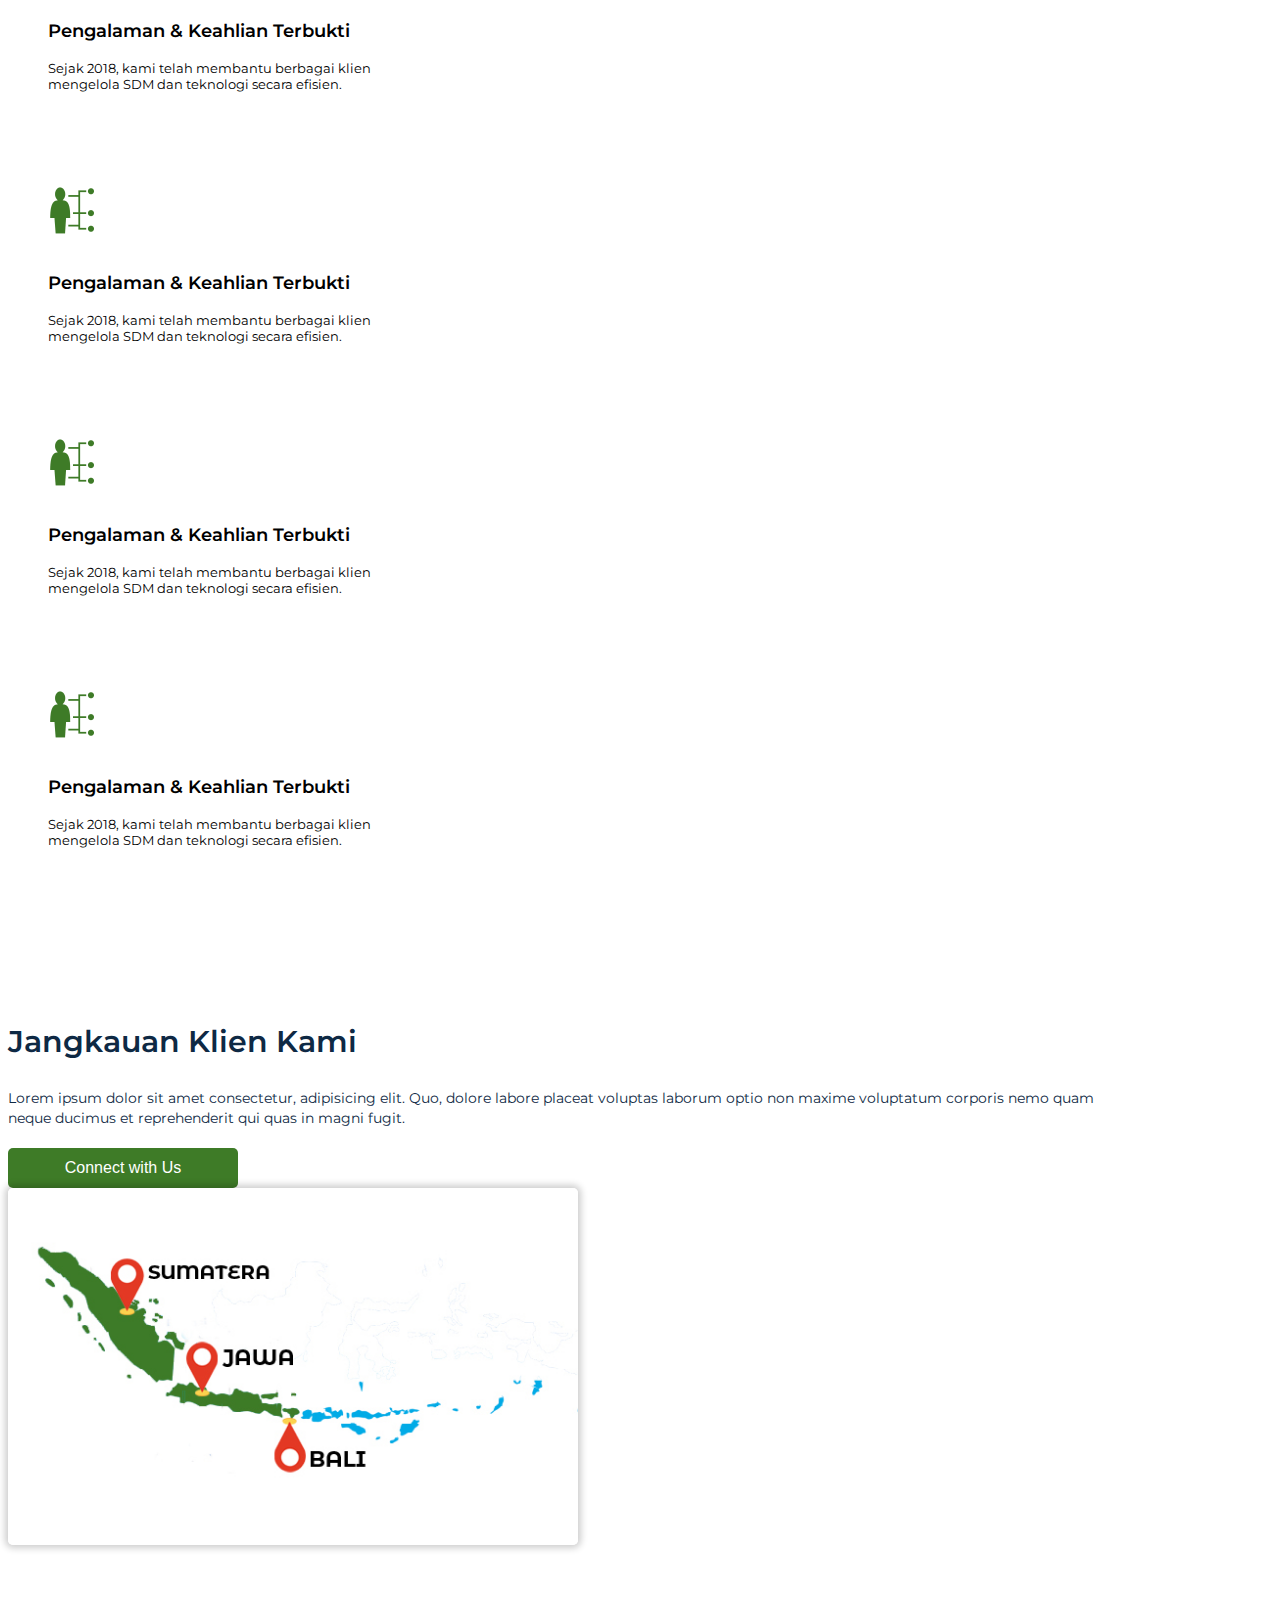
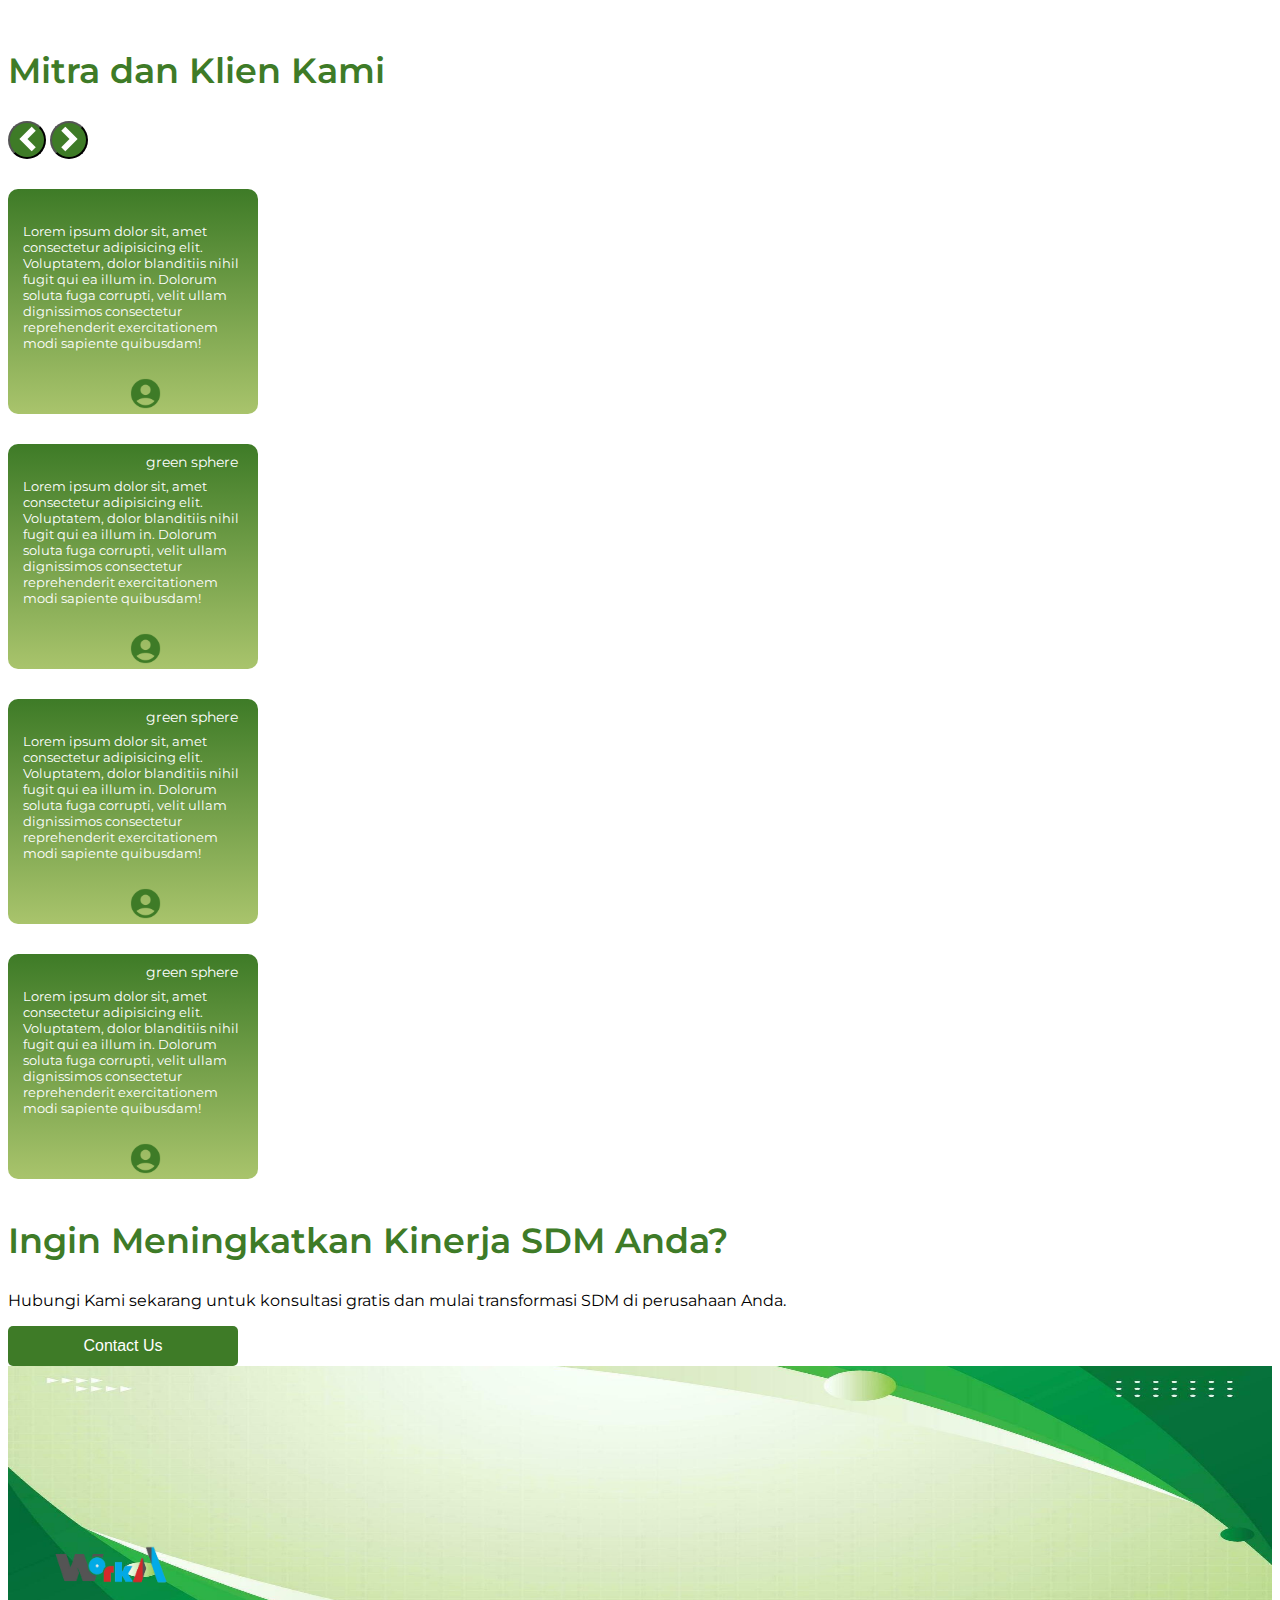
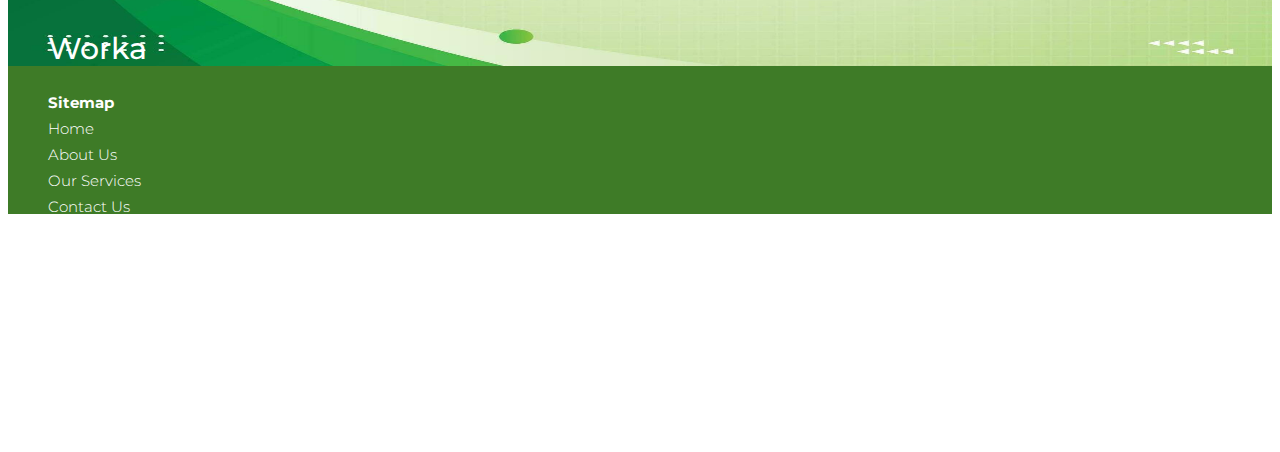
==== commit 90c50dfd: "Add files via upload" ====
--- a/freelance bang arif/index.html
+++ b/freelance bang arif/index.html
@@ -35,13 +35,13 @@
               <a class="nav-link active" aria-current="page" href="#">Home</a>
             </li>
             <li class="nav-item me-4">
-              <a class="nav-link" href="ourservice.html">About us</a>
+              <a class="nav-link" href="about us.html">About us</a>
             </li>
             <li class="nav-item me-4">
-              <a class="nav-link" href="#">Our Services</a>
+              <a class="nav-link" href="#search">Our Services</a>
             </li>
             <li class="nav-item me-4">
-              <a class="nav-link" href="#">Contact Us</a>
+              <a class="nav-link" href="contact us.html">Contact Us</a>
             </li>
           </ul>
           
@@ -78,7 +78,7 @@
           <div class="col-md-6 section-tagline ">
             <h2>Worka sebagai strategi dalam Transformasi SDM</h2>
               <p> Didirikan pada tahun 2018,Worka menyediakan solusi SDM inovativ yang berbasis teknologi dan di dukung oleh data .Kami berfokus pada pengembangan SDM, implementasi teknologi,serta optimalisasi jaringan dan infrastruktur untuk mendorong pertumbuhan bisnis yang berkelanjutan </p>
-                <button class="button-lg-primary">Read More About Us</button>
+                <button class="button-lg-primary btn-lyn">Read More About Us</button>
                 
 
           </div>
@@ -91,8 +91,8 @@
 
 <!-- tabs section -->
 <section id="search" class="d-flex align-items-center">
-  <div class="container">
-    <div class="row">
+  <div class="container ">
+    <div class="row ">
       <div class="col-12 text-center">
         <h1 class="text-center mb-1">Layanan Kami</h1>
         <h5 class="text-center mb-3">XXXXXXXXXXXXXXXX</h5>
@@ -102,55 +102,45 @@
 
       
       <div class="col-10 mx-auto mt-5 ">
-        <ul class="nav nav-tabs " id="myTab" role="tablist">
+        <ul class="nav nav-pills mb-3" id="pills-tab" role="tablist">
           <li class="nav-item" role="presentation">
-            <button class="nav-link  active" id="#OUTSOURCING" data-bs-toggle="tab" data-bs-target="#OUTSOURCING" type="button" role="tab" aria-controls="home" aria-selected="true">Outsourching</button>
+            <button class="nav-link active" id="pills-home-tab" data-bs-toggle="pill" data-bs-target="#pills-home" type="button" role="tab" aria-controls="pills-home" aria-selected="true">Outsourching</button>
           </li>
           <li class="nav-item" role="presentation">
-            <button class="nav-link " id="#KONSULTANHR" data-bs-toggle="tab" data-bs-target="#KONSULTANHR" type="button" role="tab" aria-controls="profile" aria-selected="false">Konsultan HR</button>
+            <button class="nav-link" id="pills-profile-tab" data-bs-toggle="pill" data-bs-target="#pills-profile" type="button" role="tab" aria-controls="pills-profile" aria-selected="false">Konsultan HR</button>
           </li>
-         <li class="nav-item" role="presentation">
-          <button class="nav-link " id="#HRIS" data-bs-toggle="tab" data-bs-target="#HRIS" type="button" role="tab" aria-controls="property" aria-selected="false">HRIS</button>
-         </li>
-         <li class="nav-item" role="presentation">
-          <button class="nav-link " id="#KONSTRUKSI" data-bs-toggle="tab" data-bs-target="#KONSTRUKSI" type="button" role="tab" aria-controls="property" aria-selected="false">Konstruksi dan Instalasi Jaringan</button>
-         </li>
-    </ul>
-    <div class="tab-content " id="myTabContent">
-      <div class="tab-pane fade show active " id="#OUTSOURCING" role="tabpanel" aria-labelledby="home-tab">
-        <!-- DROPDOWN-->
-        <div class=" col-12 mx-auto position-relative ">
-          <div class="col-5 text-osc  ">
-            <h2 class="">Outsourching</h2>
-            <p> Menyediakan tenaga kerja yang berkompeten untuk mendukung operasi perusahaan anda secara efisien dan flexibel. </p>
-              <button class="button-lg-primary">View Detail</button>
+          <li class="nav-item" role="presentation">
+            <button class="nav-link" id="pills-contact-tab" data-bs-toggle="pill" data-bs-target="#pills-contact" type="button" role="tab" aria-controls="pills-contact" aria-selected="false">HRIS</button>
+          </li>
+        </ul>
+        <div class="tab-content" id="pills-tabContent">
+          <div class="tab-pane fade show active container h-100 " id="pills-home" role="tabpanel" aria-labelledby="pills-home-tab">
+            <!-- dropdown -->
+            <div class=" col-12 mx-auto  row ">
               
-          </div>
-          
-              <div class="col-7">
-                <img src="assets/img/outsourching.jpg" alt="" class="gambarsection circle-icon position-absolute end-0  top-0  imgtabs-osc">
-               </div>
-         </div>
-          </div>
+            <div class="col-md-5   text-osc  ">
+              <h2 class="">Outsourching</h2>
+              <p> Menyediakan tenaga kerja yang berkompeten untuk mendukung operasi perusahaan anda secara efisien dan flexibel. </p>
+                <button class="button-lg-primary">View Detail</button>
+                
+            </div>
+            <div class="col-7 text-end">
+              <img src="assets/img/outsourching.jpg" alt="" class="gambartabs circle-icon  mt-4 ">
+             </div>
+                
+           </div>
+          </div>
+          <div class="tab-pane fade" id="pills-profile" role="tabpanel" aria-labelledby="pills-profile-tab">Coming soon</div>
+          <div class="tab-pane fade" id="pills-contact" role="tabpanel" aria-labelledby="pills-contact-tab">Coming soon</div>
+        </div>
+      </div>
         
-        </div>
-      </div>
-      <div class="tab-pane fade show active" id="#KONSULTANHR" role="tabpanel" aria-labelledby="home-tab">
-        <!-- DROPDOWN-->
-        <!-- <h1>cooming soon</h1> -->
-      </div>
-      <div class="tab-pane fade" id="HRIS" role="tabpanel" aria-labelledby="home-tab">
-        <!-- DROPDOWN-->
-        <!-- <h1>cooming soon</h1> -->
-      </div>
-      <div class="tab-pane fade show active" id="#KONSTRUKSI" role="tabpanel" aria-labelledby="home-tab">
-        <!-- DROPDOWN-->
-        <!-- <h1>cooming soon</h1> -->
-      </div>
       
     </div>
   </div>
 </section>
+
+
 
 
  
@@ -165,7 +155,7 @@
 
     </div>
     <div class="row mt-5">
-      <div class="col-3 text-center">
+      <div class=" col-6 col-md-3 text-center">
         <div class="card-mgp">
           <div class=" position-relative mx-auto">
             <img src="assets/img/skill-icon.png" alt="" class="mgp-icon position-absolute top-50 start-50 translate-middle">
@@ -177,7 +167,7 @@
         </div>
       </div>
 
-      <div class="col-3 text-center">
+      <div class=" col-6 col-md-3 text-center">
         <div class="card-mgp">
           <div class=" position-relative mx-auto">
             <img src="assets/img/skill-icon.png" alt="" class="mgp-icon position-absolute top-50 start-50 translate-middle">
@@ -188,7 +178,7 @@
         </div>
       </div>
 
-        <div class="col-3 text-center">
+        <div class="col-6 col-md-3 text-center">
           <div class="card-mgp">
             <div class=" position-relative mx-auto">
               <img src="assets/img/skill-icon.png" alt="" class="mgp-icon position-absolute top-50 start-50 translate-middle">
@@ -199,7 +189,7 @@
           </div>
         </div>
 
-        <div class="col-3 text-center">
+        <div class="col-6 col-md-3 text-center">
           <div class="card-mgp">
             <div class=" position-relative mx-auto">
               <img src="assets/img/skill-icon.png" alt="" class="mgp-icon position-absolute top-50 start-50 translate-middle">
@@ -217,15 +207,15 @@
 <section id="jangkauan">
   <div class="container h-100 ">
     <div class="row h-100 mx-auto">
-      <div class="col-5 section-jangkauan ">
+      <div class="col-md-5 section-jangkauan ">
         <h2>Jangkauan Klien Kami</h2>
-          <p> Lorem ipsum dolor sit amet consectetur, adipisicing elit. Quo, dolore labore placeat voluptas laborum optio non maxime voluptatum corporis nemo quam neque ducimus et reprehenderit qui quas in magni fugit. </p>
+          <p class="justify-content-center"> Lorem ipsum dolor sit amet consectetur, adipisicing elit. Quo, dolore labore placeat voluptas laborum optio non maxime voluptatum corporis nemo quam neque ducimus et reprehenderit qui quas in magni fugit. </p>
             <button class="button-lg-primary">Connect with Us</button>
             
 
       </div>
       <div class="col-7 text-center">
-        <img src="assets/img/jangkauan.png" alt="" class="gambarjangkauan circle-icon">
+        <img src="assets/img/jangkauanJBS.jpg" alt="" class="gambarjangkauan circle-icon">
       </div>
       
     </div>
@@ -250,10 +240,21 @@
       <button class="btn-mitra"><img src="assets/img/Right Arrow.png" alt="" class="">
       </button>
       </div>
-      <div class="container position-relative mt-2">
-        <div class="row">
-          <div class="col-12 d-flex justify-content-start">
-            <div class="card-fitur me-3 position-relative">
+      <div class="container  mt-2">
+        
+          <div class="row text-center mx-auto">
+            <div class="card-fitur  position-relative col-6 col-md-3">
+              <img src="" alt="">
+              <div class="overlay position-absolute top-0 bottom-0 start-0 end-0 w-100 h-100 ">
+                <div class="card-mitra position-absolute top-50 start-50 translate-middle text-center w-100">
+                  <h5>Lorem ipsum dolor sit, amet consectetur adipisicing elit. Voluptatem, dolor blanditiis nihil fugit qui ea illum in. Dolorum soluta fuga corrupti, velit ullam dignissimos consectetur reprehenderit exercitationem modi sapiente quibusdam!</h5>
+                  <img src="assets/img/icon-avatar.png" class="img-mitra  " alt="">
+                  <h6>green sphere</h6>
+                </div>
+              </div>
+            </div>
+
+            <div class="card-fitur  position-relative col-6 col-md-3">
               <img src="" alt="">
               <div class="overlay position-absolute top-0 bottom-0 start-0 end-0 w-100 h-100 ">
                 <div class="card-mitra position-absolute top-50 start-50 translate-middle text-center w-100">
@@ -264,7 +265,7 @@
               </div>
             </div>
 
-            <div class="card-fitur me-3 position-relative">
+            <div class="card-fitur  position-relative col-6 col-md-3">
               <img src="" alt="">
               <div class="overlay position-absolute top-0 bottom-0 start-0 end-0 w-100 h-100 ">
                 <div class="card-mitra position-absolute top-50 start-50 translate-middle text-center w-100">
@@ -275,7 +276,7 @@
               </div>
             </div>
 
-            <div class="card-fitur me-3 position-relative">
+            <div class="card-fitur  position-relative col-6 col-md-3">
               <img src="" alt="">
               <div class="overlay position-absolute top-0 bottom-0 start-0 end-0 w-100 h-100 ">
                 <div class="card-mitra position-absolute top-50 start-50 translate-middle text-center w-100">
@@ -286,22 +287,11 @@
               </div>
             </div>
 
-            <div class="card-fitur me-3 position-relative">
-              <img src="" alt="">
-              <div class="overlay position-absolute top-0 bottom-0 start-0 end-0 w-100 h-100 ">
-                <div class="card-mitra position-absolute top-50 start-50 translate-middle text-center w-100">
-                  <h5>Lorem ipsum dolor sit, amet consectetur adipisicing elit. Voluptatem, dolor blanditiis nihil fugit qui ea illum in. Dolorum soluta fuga corrupti, velit ullam dignissimos consectetur reprehenderit exercitationem modi sapiente quibusdam!</h5>
-                  <img src="assets/img/icon-avatar.png" class="img-mitra " alt="">
-                  <h6>green sphere</h6>
-                </div>
-              </div>
-            </div>
-
-
-            
-
-            
-          </div>
+
+            
+
+            
+          
         </div>
       </div>
       <!-- <button class="button-arrow-left position-absolute end-0 top-0 translate-middle-y">
@@ -321,11 +311,11 @@
       <div class="   text-center my-auto ">
         <h2>Ingin Meningkatkan Kinerja SDM Anda?</h2>
           <p > Hubungi Kami sekarang untuk konsultasi gratis dan mulai transformasi SDM di perusahaan Anda. </p>
-            <button class="button-lg-primary mt-4">Contact Us</button>
-            
-
-      </div>
-      <img src="assets/img/background-contact.jpg" alt="" class="position-absolute img-contact start-0  my-auto  ">
+            <button class="button-lg-primary mt-4 btn-contact">Contact Us</button>
+            
+
+      </div>
+      <img src="assets/img/background-contact.jpg" alt="" class="position-absolute img-contact start-0  end-0 ">
     </div>
    
   </div>
@@ -340,7 +330,7 @@
         <div class="row">
           <div class="col-md-3 d-flex align-items-center justify-content-center justify-content-lg-start ">
             
-            <a href="#" class="text-worka m"><ul><img src="assets/img/logoWorka.png" alt="" class="img-footer " width="140"></ul>
+            <a href="#" class="text-worka "><ul><img src="assets/img/logoWorka.png" alt="" class="img-footer " width="140"></ul>
               <ul class="ms-2 "><h3>Worka</h3></ul></a>
           </div>
           
@@ -364,8 +354,8 @@
           </div>
         </div>
         <div class="row position-absolute copyright start-50 translate-middle mt-5">
-          <div class="col-12 r">
-            <p class="text-center ">Copyright Worka All Right Reserved.</p>
+          <div class="col-12 ">
+            <p class="text-center copyright">Copyright Worka All Right Reserved.</p>
           </div>
         </div>
       </div>
--- a/freelance bang arif/css/style.css
+++ b/freelance bang arif/css/style.css
@@ -85,6 +85,7 @@
 
 #layanan {
   padding: 100px 0;
+  margin-top: 80px;
 }
 .gambarsection{
   width: 500px;
@@ -145,17 +146,16 @@
 }
 
 /* tabs section */
-.imgtabs-osc {
-  height: 250px;
-  width: auto;
-  
-}
+
+  
 #search{
+  padding-top: 100px;
 
   .nav-link {
     font-size: 18px;
     font-weight: 500;
     color: #000;
+    background-color: #fff;
   }
   .nav-link.active {
     font-size: 18px;
@@ -180,6 +180,9 @@
   
   
 }
+.gambartabs{
+  width: 380px;
+}
 
 /* mengapa section */
 #mengapa {
@@ -197,7 +200,7 @@
   /* background-color: #fff; */
   padding: 40px;
   /* box-shadow: 0 0 7px 3px rgba(0,0,0,0.05); */
-  transition: all .2s ease-in;
+  width: 350px;
 
 }
 .card-mgp h3 {
@@ -217,6 +220,11 @@
 
 .gambarjangkauan {
   width: 570px;
+  border-radius: 5px;
+  background-color: #fff;
+  
+  box-shadow: 0 0 7px 3px rgba(0,0,0,0.2);
+  
 }
 .section-jangkauan h2 {
   margin-top: 20px;
@@ -243,9 +251,11 @@
 }
 .card-fitur {
   background: linear-gradient(to bottom, #3E7B27, #A9C46C);
-  width: 300px;
+  width: 250px;
   height: 225px;
   border-radius: 10px;
+  margin-right: 19px;
+  margin-top: 30px;
 }
 .img-mitra {
   width: 35px;
@@ -263,10 +273,12 @@
 }
 
 .card-mitra h6 {
-  margin-left: 120px;
+  text-align: right;
   color: #fff;
   font-weight: 400;
   font-size: 14px;
+  margin-right: 20px;
+  margin-bottom: 13px;
 }
 .btn-mitra {
   background-color: #3E7B27;
@@ -278,17 +290,16 @@
 /* contact */
 #contact {
   width: 100%;
-  height: 400px;
+  height: 300px;
   margin-top: 40px;
   
 }
 .img-contact {
   width: 100%;
   
-  height: 400px;
+  height: 300px;
   background-size: cover;
-  background-origin: border-box;
-  border: 40px solid transparent;
+  
 
 }
 .img-contact {
@@ -359,4 +370,20 @@
   
   color: #FFFFFF;
   text-decoration: none; 
-}+}
+
+.visi-sec p {
+  font-size: 15px;
+  width: 800px;
+}
+.tkh{
+  margin-top: 50px;
+}
+.tkh-icon {
+  width: 200px;
+  border-radius: 50%;
+}
+.tkh-text {
+  margin-top: 100px;
+}
+
--- a/freelance bang arif/css/responsive.css
+++ b/freelance bang arif/css/responsive.css
@@ -1,4 +1,7 @@
 @media screen and (max-width : 922px ) {
+  .img-hero {
+    width: 922px;
+  }
     .input-cari .button-secondary {
         width: 120px;
         font-size: 14px;
@@ -46,12 +49,12 @@
 @media screen and (max-width : 576px ) {
     
     
-
+  
         
     
     .navbar-collapse {
-        background-color: #4DA1A9;
-        background:rgba(77, 161, 169, .7);
+        background-color: #fff;
+        background:rgba(62, 123, 39, .7);
         padding: 20px;
         
         transition:
@@ -60,12 +63,12 @@
     background-color 2s,
     rotate 2s;
     }
-
     .img-hero {
-        
-        width: auto;
-        
-    }
+      width: 576px;
+      height: 100%;
+    }
+
+    
     .hero-tagline h2 {
         font-size: 30px;
         line-height: 50px;
@@ -73,17 +76,83 @@
     .sub-title {
         font-size: 16px;
     }
+    #layanan{
+      margin-top: 20px;
+    }
+    #layanan h2{
+      font-size: 25px;
+      line-height: 33px;
+    }
+    #layanan p{
+      font-size: 15px;
+      line-height: 17px;
+    }
     .card-layanan {
         margin: 15px 0 ;
     }
+    #search{
+
+      .nav-link {
+        font-size: 15px;
+        font-weight: 500;
+        
+      }
+    }
     #search h2 {
-        font-size: 42px;
-        line-height: 52px;
+        margin-top: 20px;
+        font-size: 28px;
+        line-height: 20px;
     }
     #search p {
  
-        font-size: 18px;
-        line-height: 24px;
+        font-size: 15px;
+        line-height: 20px;
+    }
+    .gambarsection {
+      width: 360px;
+    }
+    .gambartabs{
+      width: 300px;
+      
+    }
+    .btn-lyn{
+      margin-top: 14px;
+    }
+    .card-mgp {
+      
+      padding: 40px;
+      width: 240px;
+    
+    }
+    .gambarjangkauan{
+      width: 420px;
+      margin-top: 30px;
+    }
+    .card-fitur {
+      
+      width: 200px;
+      height: 225px;
+      
+    }
+    .img-mitra {
+      width: 30px;
+      height: auto;
+      margin-left: 100px;
+      margin-top: 10px;
+      margin-bottom: 5px;
+    }
+    .card-mitra h5 {
+      font-size: 10px;
+      font-weight: 400;
+      
+    }
+    
+    .card-mitra h6 {
+      
+      color: #fff;
+      font-weight: 400;
+      font-size: 11px;
+      margin-right: 17px;
     }
     .input-cari .button-secondary {
         width: 50%;
@@ -100,10 +169,59 @@
       .input-cari .form-control {
         height: 60px !important;
       }
+      #contact {
+        width: 100%;
+        height: 200px;
+        margin-top: 40px;
+        
+      }
+      .img-contact {
+        width: 100%;
+        
+        height: 200px;
+        background-size: cover;
+        
+      
+      }
+      
+      #contact h2 {
+        margin-top: 52px;
+        font-size: 15px;
+        font-weight: 600;
+      }
+      #contact p {
+        margin-top: 10px;
+        font-size: 10px;
+        margin-left: 30px;
+        margin-right: 30px;
+      }
+      .btn-contact{
+        width: 150px;
+        height: 25px;
+        font-size: 12px;
+        margin-bottom: 20px;
+      }
       footer {
         width: 100%;
         height: 470px;
       } 
+      .text-worka h3{
+        font-size: 20px;
+        margin-top: -15px;
+        padding-left: 20px;
+      }
+      .footer-font {
+        font-size: 10px;
+        margin-bottom: 10px;
+      }
+      .copyright {
+        font-size: 10px;
+        
+      }
+      .visi-sec p {
+        font-size: 10px;
+        width: 450px;
+      }
         
 }
 
